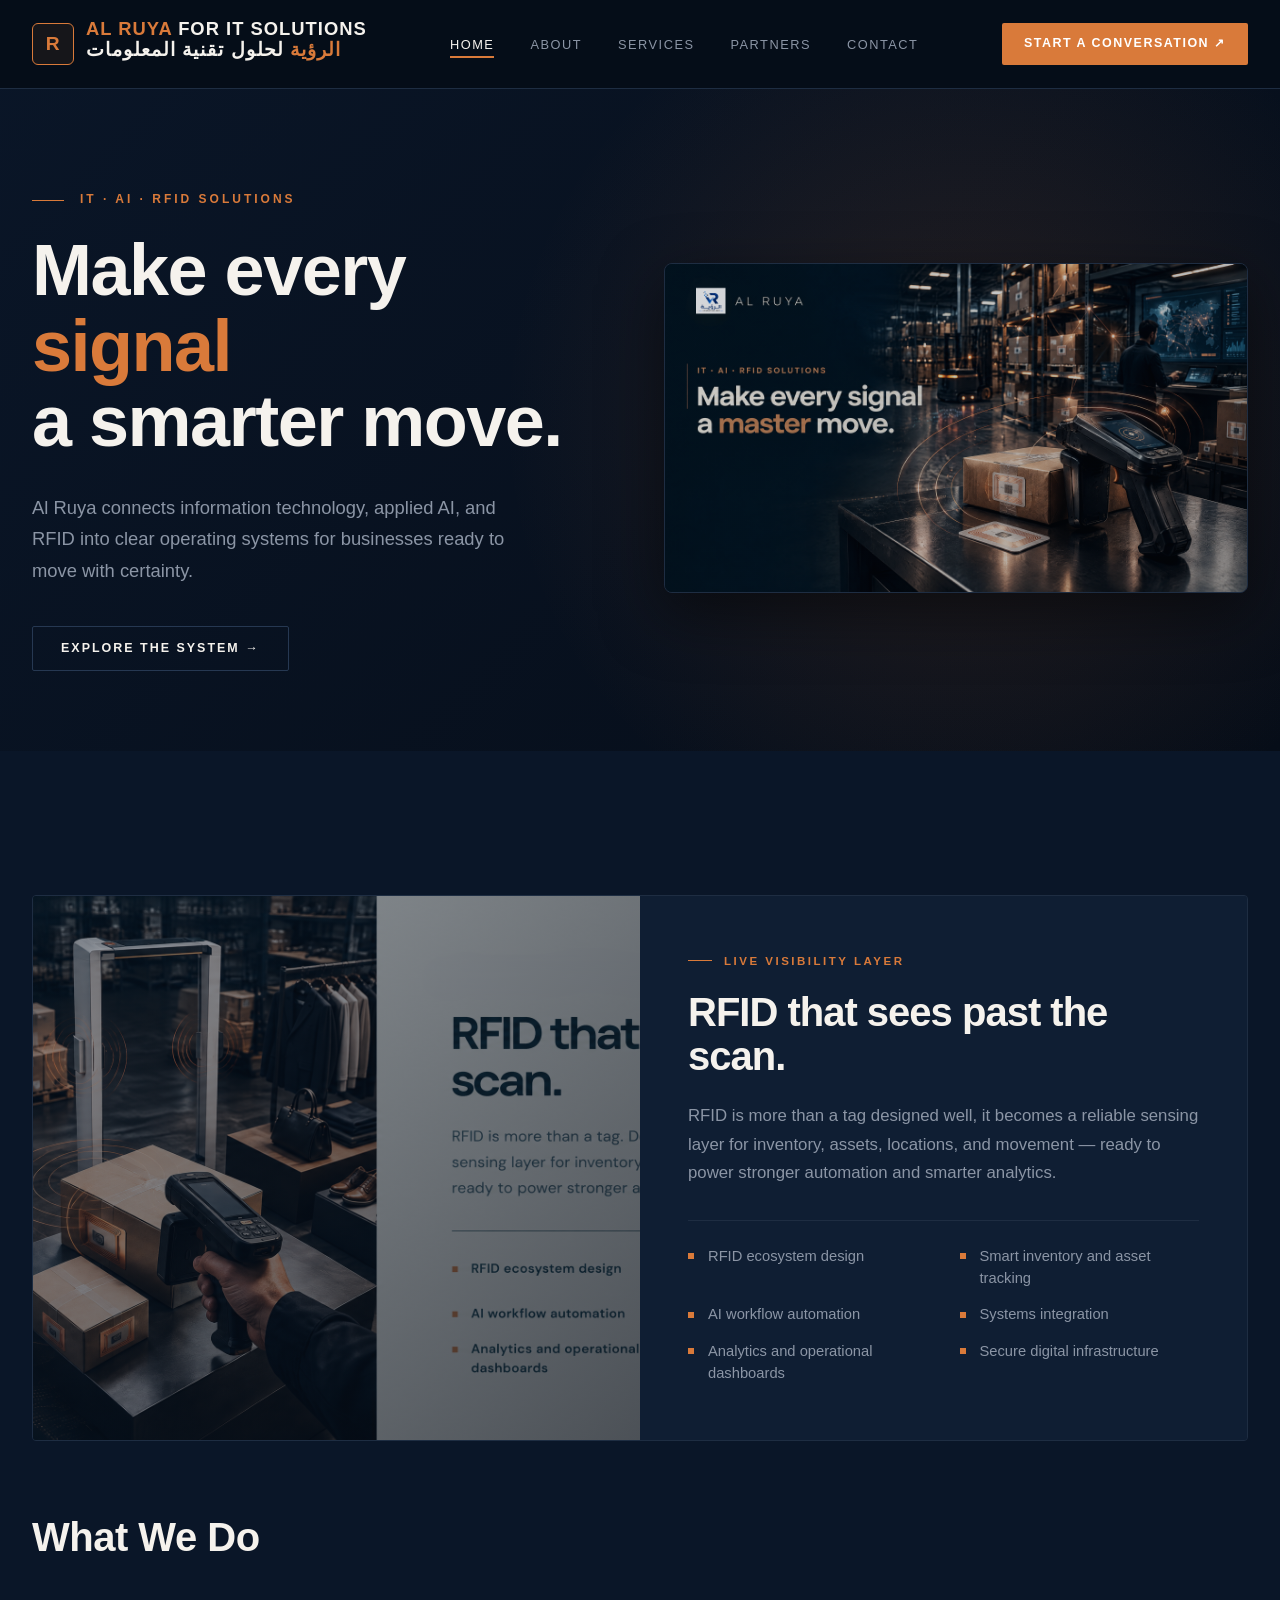
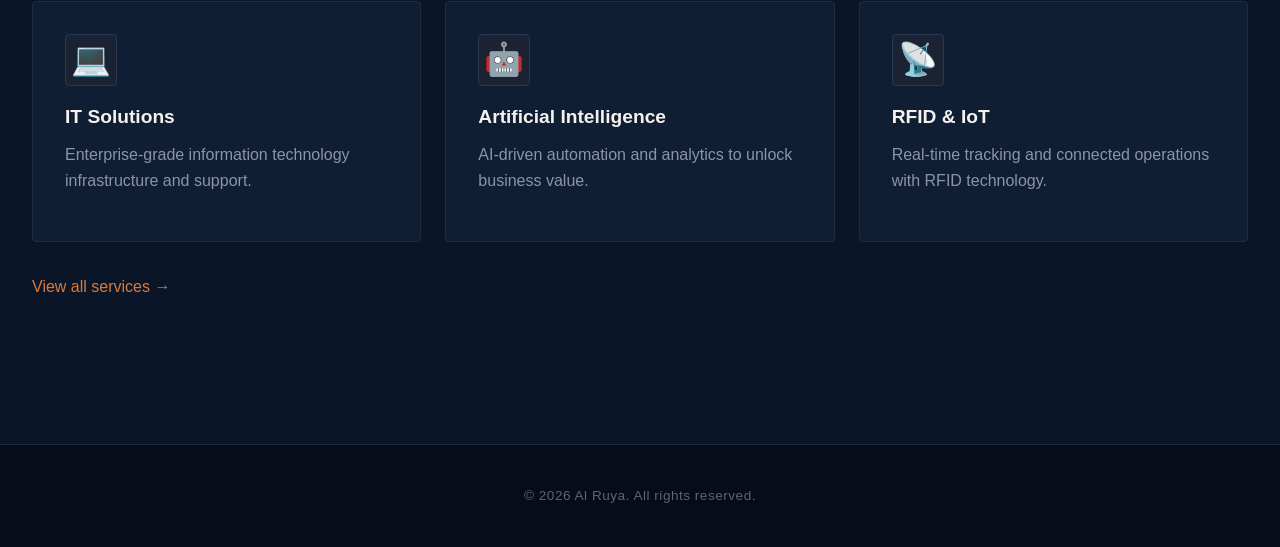
==== index.html @ 98b15924 "Update text formatting in index.html" ====
<!DOCTYPE html>
<html lang="en">
<head>
    <meta charset="UTF-8">
    <meta name="viewport" content="width=device-width, initial-scale=1.0">
    <meta name="description" content="Al Ruya delivers information technology, AI, RFID, and digital transformation solutions for connected operations.">
    <title>Al Ruya | IT, AI & RFID Solutions</title>
    <link rel="stylesheet" href="style.css">
</head>
<body>
    <header>
        <nav>
            <div class="logo">
                <div class="logo-mark">R</div>
                <div class="logo-text">
                    <strong><span>AL RUYA</span> FOR IT SOLUTIONS</strong>
                    <strong><h3><span>الرؤية</span> لحلول تقنية المعلومات</h3></strong>
                </div>
            </div>
            <ul>
                <li><a href="/index.html" class="active">Home</a></li>
                <li><a href="/about.html">About</a></li>
                <li><a href="/services.html">Services</a></li>
                <li><a href="/partners.html">Partners</a></li>
                <li><a href="/contact.html">Contact</a></li>
            </ul>
            <a href="contact.html" class="nav-cta">Start a Conversation ↗</a>
        </nav>
    </header>

    <!-- ===== HERO with image on the right ===== -->
    <section class="hero hero-with-image">
        <div class="hero-inner">
            <div class="hero-text">
                <span class="hero-tag">IT · AI · RFID Solutions</span>
                <h1>Make every <span class="accent">signal</span><br>a smarter move.</h1>
                <p>Al Ruya connects information technology, applied AI, and RFID into clear operating systems for businesses ready to move with certainty.</p>
                <button class="hero-btn" onclick="window.location.href='services.html'">
                    Explore the System →
                </button>
            </div>
            <div class="hero-image">
                <img src="al-ruya-hero-front.png" alt="Al Ruya RFID warehouse operations">
            </div>
        </div>
    </section>

    <main>
        <!-- ===== RFID Feature Split Section (updated image + text) ===== -->
        <div class="split-section">
            <div class="split-image" style="background-image: url('al-ruya-rfid-hd.png');"></div>
            <div class="split-content">
                <div class="split-label">Live Visibility Layer</div>
                <h2>RFID that sees past the scan.</h2>
                <p>RFID is more than a tag designed well, it becomes a reliable sensing layer for inventory, assets, locations, and movement — ready to power stronger automation and smarter analytics.</p>
                <ul class="feature-list">
                    <li>RFID ecosystem design</li>
                    <li>Smart inventory and asset tracking</li>
                    <li>AI workflow automation</li>
                    <li>Systems integration</li>
                    <li>Analytics and operational dashboards</li>
                    <li>Secure digital infrastructure</li>
                </ul>
            </div>
        </div>

        <!-- ===== Services Grid ===== -->
        <section>
            <h2>What We Do</h2>
            <div class="grid">
                <div class="card">
                    <div class="icon">💻</div>
                    <h3>IT Solutions</h3>
                    <p>Enterprise-grade information technology infrastructure and support.</p>
                </div>
                <div class="card">
                    <div class="icon">🤖</div>
                    <h3>Artificial Intelligence</h3>
                    <p>AI-driven automation and analytics to unlock business value.</p>
                </div>
                <div class="card">
                    <div class="icon">📡</div>
                    <h3>RFID &amp; IoT</h3>
                    <p>Real-time tracking and connected operations with RFID technology.</p>
                </div>
            </div>
            <p style="margin-top: 2rem;">
                <a href="services.html">View all services →</a>
            </p>
        </section>
    </main>

    <footer>
        &copy; 2026 Al Ruya. All rights reserved.
    </footer>
</body>
</html>
---- style.css ----
/* ===== Hero with Image on the Right ===== */
.hero-with-image {
    padding: 5rem 2rem;
}

.hero-with-image .hero-inner {
    max-width: 1280px;
    margin: 0 auto;
    display: grid;
    grid-template-columns: 1fr 1fr;
    gap: 3rem;
    align-items: center;
    position: relative;
    z-index: 2;
}

.hero-with-image .hero-text {
    max-width: 560px;
}

.hero-with-image .hero-image {
    position: relative;
    border-radius: 8px;
    overflow: hidden;
    border: 1px solid var(--border);
    box-shadow: 0 20px 60px rgba(0, 0, 0, 0.5);
}

.hero-with-image .hero-image img {
    display: block;
    width: 100%;
    height: auto;
    object-fit: cover;
}

.hero-with-image .hero-image::after {
    content: "";
    position: absolute;
    inset: 0;
    background: linear-gradient(
        135deg,
        rgba(10, 22, 40, 0.15) 0%,
        rgba(6, 13, 24, 0.35) 100%
    );
    pointer-events: none;
}

/* Keep the original overlay/grid off in this variant */
.hero-with-image::before {
    background-image:
        radial-gradient(circle at 75% 50%, rgba(217, 122, 58, 0.12) 0%, transparent 50%),
        linear-gradient(135deg, rgba(10, 22, 40, 0.98) 0%, rgba(6, 13, 24, 1) 100%);
}

/* ===== Split Section (already in your CSS, confirm these values) ===== */
.split-section {
    display: grid;
    grid-template-columns: 1fr 1fr;
    gap: 0;
    background: var(--bg-panel);
    border: 1px solid var(--border);
    border-radius: 4px;
    overflow: hidden;
    margin-bottom: 4rem;
    min-height: 520px;
}

.split-image {
    background-size: cover;
    background-position: center;
    background-repeat: no-repeat;
    min-height: 520px;
    position: relative;
}

.split-image::after {
    content: "";
    position: absolute;
    inset: 0;
    background: linear-gradient(
        135deg,
        rgba(10, 22, 40, 0.15) 0%,
        rgba(6, 13, 24, 0.35) 100%
    );
    pointer-events: none;
}

.split-content {
    padding: 3.5rem 3rem;
    display: flex;
    flex-direction: column;
    justify-content: center;
    background: var(--bg-panel);
}

.split-label {
    font-size: 0.72rem;
    letter-spacing: 2.5px;
    text-transform: uppercase;
    color: var(--accent);
    font-weight: 600;
    margin-bottom: 1.25rem;
    display: flex;
    align-items: center;
    gap: 0.75rem;
}

.split-label::before {
    content: "";
    width: 1.75rem;
    height: 1px;
    background: var(--accent);
}

.split-content h2 {
    font-size: 2.5rem;
    line-height: 1.1;
    margin-bottom: 1.5rem;
    letter-spacing: -1px;
    color: var(--text-primary);
}

.split-content p {
    font-size: 1.05rem;
    line-height: 1.7;
    color: var(--text-secondary);
    margin-bottom: 2rem;
}

/* ===== Feature Checklist (2-column) ===== */
.feature-list {
    display: grid;
    grid-template-columns: 1fr 1fr;
    gap: 0.9rem 2rem;
    list-style: none;
    padding-top: 1.5rem;
    border-top: 1px solid var(--border);
}

.feature-list li {
    color: var(--text-secondary);
    font-size: 0.92rem;
    padding-left: 1.25rem;
    position: relative;
    line-height: 1.5;
}

.feature-list li::before {
    content: "";
    position: absolute;
    left: 0;
    top: 0.55rem;
    width: 6px;
    height: 6px;
    background: var(--accent);
}

/* ===== Responsive ===== */
@media (max-width: 900px) {
    .hero-with-image .hero-inner {
        grid-template-columns: 1fr;
        gap: 2rem;
    }
    .hero-with-image .hero-image {
        order: -1;
    }
    .split-section {
        grid-template-columns: 1fr;
        min-height: auto;
    }
    .split-image {
        min-height: 280px;
    }
    .split-content {
        padding: 2rem 1.5rem;
    }
    .split-content h2 {
        font-size: 1.75rem;
    }
    .feature-list {
        grid-template-columns: 1fr;
    }
}

@media (max-width: 640px) {
    .hero-with-image {
        padding: 3rem 1.25rem;
    }
    .hero h1 {
        font-size: 2.25rem;
    }
}

/* ===== Reset & Base ===== */
* {
    margin: 0;
    padding: 0;
    box-sizing: border-box;
}

:root {
    --bg-dark: #0a1628;
    --bg-darker: #060d18;
    --bg-panel: #0f1e33;
    --accent: #d97a3a;
    --accent-hover: #e88a4a;
    --text-primary: #f5f2ed;
    --text-secondary: #8b95a5;
    --text-muted: #5a6675;
    --border: #1e2d42;
    --border-light: #263852;
}

body {
    font-family: -apple-system, BlinkMacSystemFont, "Segoe UI", Roboto, sans-serif;
    color: var(--text-primary);
    background-color: var(--bg-dark);
    line-height: 1.6;
    position: relative;
    overflow-x: hidden;
}

a {
    color: var(--accent);
    text-decoration: none;
    transition: color 0.2s;
}

a:hover {
    color: var(--accent-hover);
    text-decoration: none;
}

/* ===== Header & Navigation ===== */
header {
    background: rgba(6, 13, 24, 0.95);
    backdrop-filter: blur(12px);
    border-bottom: 1px solid var(--border);
    position: sticky;
    top: 0;
    z-index: 100;
}

nav {
    max-width: 1280px;
    margin: 0 auto;
    padding: 1.1rem 2rem;
    display: flex;
    justify-content: space-between;
    align-items: center;
    flex-wrap: wrap;
    gap: 1rem;
}

.logo {
    display: flex;
    align-items: center;
    gap: 0.75rem;
    font-size: 1.15rem;
    font-weight: 700;
    color: var(--text-primary);
    letter-spacing: 0.5px;
}

.logo-mark {
    width: 42px;
    height: 42px;
    border: 1px solid var(--accent);
    border-radius: 6px;
    display: flex;
    align-items: center;
    justify-content: center;
    font-size: 1.2rem;
    color: var(--accent);
    background: rgba(217, 122, 58, 0.08);
}

.logo-text {
    display: flex;
    flex-direction: column;
    line-height: 1.15;
}

.logo-text strong {
    font-size: 1.15rem;
    letter-spacing: 1px;
}

.logo-text strong span {
    color: var(--accent);
}

.logo-text small {
    font-size: 0.62rem;
    letter-spacing: 2px;
    color: var(--text-muted);
    text-transform: uppercase;
    font-weight: 500;
}

nav ul {
    list-style: none;
    display: flex;
    gap: 2.25rem;
    flex-wrap: wrap;
}

nav ul a {
    color: var(--text-secondary);
    font-weight: 500;
    font-size: 0.8rem;
    letter-spacing: 1.5px;
    text-transform: uppercase;
    padding-bottom: 4px;
    border-bottom: 2px solid transparent;
    transition: color 0.2s, border-color 0.2s;
}

nav ul a:hover,
nav ul a.active {
    color: var(--text-primary);
    border-bottom-color: var(--accent);
}

.nav-cta {
    display: inline-flex;
    align-items: center;
    gap: 0.5rem;
    background: var(--accent);
    color: #ffffff;
    padding: 0.7rem 1.4rem;
    font-size: 0.78rem;
    font-weight: 600;
    letter-spacing: 1.5px;
    text-transform: uppercase;
    border-radius: 2px;
    transition: background 0.2s;
}

.nav-cta:hover {
    background: var(--accent-hover);
    color: #ffffff;
}

/* ===== Hero Section ===== */
.hero {
    position: relative;
    padding: 6rem 2rem 5rem;
    text-align: left;
    background: var(--bg-darker);
    overflow: hidden;
}

.hero::before {
    content: "";
    position: absolute;
    inset: 0;
    background-image:
        radial-gradient(circle at 75% 50%, rgba(217, 122, 58, 0.15) 0%, transparent 45%),
        linear-gradient(135deg, rgba(10, 22, 40, 0.95) 0%, rgba(6, 13, 24, 0.98) 100%);
    z-index: 1;
}

.hero::after {
    content: "";
    position: absolute;
    inset: 0;
    background-image:
        linear-gradient(rgba(30, 45, 66, 0.3) 1px, transparent 1px),
        linear-gradient(90deg, rgba(30, 45, 66, 0.3) 1px, transparent 1px);
    background-size: 60px 60px;
    z-index: 0;
    opacity: 0.35;
}

.hero-inner {
    max-width: 1280px;
    margin: 0 auto;
    position: relative;
    z-index: 2;
}

.hero-tag {
    display: inline-block;
    font-size: 0.75rem;
    letter-spacing: 3px;
    text-transform: uppercase;
    color: var(--accent);
    font-weight: 600;
    margin-bottom: 1.5rem;
    padding-left: 3rem;
    position: relative;
}

.hero-tag::before {
    content: "";
    position: absolute;
    left: 0;
    top: 50%;
    width: 2rem;
    height: 1px;
    background: var(--accent);
}

.hero h1 {
    font-size: 4.5rem;
    line-height: 1.05;
    font-weight: 800;
    color: var(--text-primary);
    margin-bottom: 2rem;
    max-width: 800px;
    letter-spacing: -1.5px;
}

.hero h1 .accent {
    color: var(--accent);
}

.hero p {
    font-size: 1.15rem;
    color: var(--text-secondary);
    max-width: 480px;
    margin-bottom: 2.5rem;
    line-height: 1.7;
}

.hero-btn {
    display: inline-flex;
    align-items: center;
    gap: 0.75rem;
    background: transparent;
    color: var(--text-primary);
    border: 1px solid var(--border-light);
    padding: 0.9rem 1.75rem;
    font-size: 0.78rem;
    font-weight: 600;
    letter-spacing: 2px;
    text-transform: uppercase;
    cursor: pointer;
    transition: all 0.2s;
    font-family: inherit;
}

.hero-btn:hover {
    background: var(--accent);
    border-color: var(--accent);
    color: #ffffff;
}

/* ===== Main Content ===== */
main {
    max-width: 1280px;
    margin: 0 auto;
    padding: 5rem 2rem;
}

section {
    margin-bottom: 4rem;
}

h2 {
    font-size: 2.5rem;
    margin-bottom: 1.5rem;
    color: var(--text-primary);
    font-weight: 700;
    letter-spacing: -0.5px;
}

h3 {
    font-size: 1.2rem;
    margin-bottom: 0.6rem;
    color: var(--text-primary);
    font-weight: 600;
}

p {
    color: var(--text-secondary);
    margin-bottom: 1rem;
}

/* ===== Feature Split Section (like RFID screenshot) ===== */
.split-section {
    display: grid;
    grid-template-columns: 1fr 1fr;
    gap: 0;
    background: var(--bg-panel);
    border: 1px solid var(--border);
    border-radius: 4px;
    overflow: hidden;
    margin-bottom: 4rem;
}

.split-image {
    background: var(--bg-darker);
    min-height: 420px;
    display: flex;
    align-items: center;
    justify-content: center;
    position: relative;
    overflow: hidden;
    /* Replace with your RFID image */
    background-image: url('rfid-warehouse.jpg');
    background-size: cover;
    background-position: center;
}

.split-image::after {
    content: "";
    position: absolute;
    inset: 0;
    background: linear-gradient(135deg, rgba(10, 22, 40, 0.4) 0%, rgba(6, 13, 24, 0.7) 100%);
}

.split-content {
    padding: 3.5rem 3rem;
    display: flex;
    flex-direction: column;
    justify-content: center;
}

.split-label {
    font-size: 0.72rem;
    letter-spacing: 2.5px;
    text-transform: uppercase;
    color: var(--accent);
    font-weight: 600;
    margin-bottom: 1.25rem;
    display: flex;
    align-items: center;
    gap: 0.75rem;
}

.split-label::before {
    content: "";
    width: 1.5rem;
    height: 1px;
    background: var(--accent);
}

.split-content h2 {
    font-size: 2.5rem;
    line-height: 1.1;
    margin-bottom: 1.5rem;
    letter-spacing: -1px;
}

.split-content p {
    font-size: 1.05rem;
    line-height: 1.7;
    margin-bottom: 2rem;
}

/* ===== Feature List (two-column checklist) ===== */
.feature-list {
    display: grid;
    grid-template-columns: 1fr 1fr;
    gap: 0.9rem 2rem;
    list-style: none;
    padding-top: 1.5rem;
    border-top: 1px solid var(--border);
}

.feature-list li {
    color: var(--text-secondary);
    font-size: 0.92rem;
    padding-left: 1.25rem;
    position: relative;
    line-height: 1.5;
}

.feature-list li::before {
    content: "";
    position: absolute;
    left: 0;
    top: 0.55rem;
    width: 6px;
    height: 6px;
    background: var(--accent);
}

/* ===== Cards Grid ===== */
.grid {
    display: grid;
    grid-template-columns: repeat(auto-fit, minmax(280px, 1fr));
    gap: 1.5rem;
    margin-top: 2rem;
}

.card {
    background: var(--bg-panel);
    border: 1px solid var(--border);
    border-radius: 4px;
    padding: 2rem;
    transition: transform 0.2s, border-color 0.2s, box-shadow 0.2s;
    position: relative;
    overflow: hidden;
}

.card::before {
    content: "";
    position: absolute;
    top: 0;
    left: 0;
    width: 100%;
    height: 2px;
    background: var(--accent);
    transform: scaleX(0);
    transform-origin: left;
    transition: transform 0.3s;
}

.card:hover {
    transform: translateY(-4px);
    border-color: var(--border-light);
    box-shadow: 0 12px 32px rgba(0, 0, 0, 0.4);
}

.card:hover::before {
    transform: scaleX(1);
}

.card .icon {
    font-size: 2rem;
    margin-bottom: 1rem;
    display: inline-flex;
    align-items: center;
    justify-content: center;
    width: 52px;
    height: 52px;
    border: 1px solid var(--border-light);
    border-radius: 4px;
    background: rgba(217, 122, 58, 0.06);
}

/* ===== Partner Card ===== */
.partner-card {
    background: var(--bg-panel);
    border: 1px solid var(--border);
    border-radius: 4px;
    padding: 2.5rem;
    display: flex;
    flex-direction: column;
    align-items: flex-start;
    text-align: left;
    gap: 1rem;
    transition: transform 0.2s, border-color 0.2s, box-shadow 0.2s;
}

.partner-card:hover {
    transform: translateY(-4px);
    border-color: var(--border-light);
    box-shadow: 0 12px 32px rgba(0, 0, 0, 0.4);
}

.partner-card .partner-name {
    font-size: 1.6rem;
    font-weight: 700;
    color: var(--text-primary);
    letter-spacing: -0.5px;
}

.partner-card .partner-tag {
    font-size: 0.72rem;
    text-transform: uppercase;
    letter-spacing: 2.5px;
    color: var(--accent);
    font-weight: 600;
}

.partner-card .partner-desc {
    font-size: 0.95rem;
    color: var(--text-secondary);
    line-height: 1.7;
}

.partner-card .partner-link {
    margin-top: 0.5rem;
    font-weight: 600;
    font-size: 0.85rem;
    letter-spacing: 1px;
    text-transform: uppercase;
}

/* ===== Contact Form ===== */
form {
    max-width: 600px;
    margin-top: 2rem;
}

label {
    display: block;
    margin-bottom: 0.4rem;
    font-weight: 500;
    font-size: 0.78rem;
    letter-spacing: 1px;
    text-transform: uppercase;
    color: var(--text-muted);
}

input,
textarea {
    width: 100%;
    padding: 0.85rem 1rem;
    border: 1px solid var(--border);
    border-radius: 2px;
    font-size: 1rem;
    font-family: inherit;
    background: var(--bg-panel);
    color: var(--text-primary);
    margin-bottom: 1.25rem;
    transition: border-color 0.2s;
}

input::placeholder,
textarea::placeholder {
    color: var(--text-muted);
}

input:focus,
textarea:focus {
    outline: none;
    border-color: var(--accent);
}

textarea {
    min-height: 140px;
    resize: vertical;
}

button {
    background: var(--accent);
    color: #ffffff;
    border: none;
    padding: 0.9rem 2rem;
    font-size: 0.8rem;
    font-weight: 600;
    letter-spacing: 1.5px;
    text-transform: uppercase;
    border-radius: 2px;
    cursor: pointer;
    transition: background 0.2s;
    font-family: inherit;
}

button:hover {
    background: var(--accent-hover);
}

/* ===== Contact Info ===== */
.contact-info {
    margin-top: 2rem;
}

.contact-info p {
    margin-bottom: 0.75rem;
}

.contact-info strong {
    color: var(--text-primary);
}

/* ===== Footer ===== */
footer {
    background: var(--bg-darker);
    border-top: 1px solid var(--border);
    padding: 2.5rem 2rem;
    text-align: center;
    color: var(--text-muted);
    font-size: 0.85rem;
    letter-spacing: 0.5px;
}

/* ===== Responsive ===== */
@media (max-width: 900px) {
    .split-section { grid-template-columns: 1fr; }
    .split-image { min-height: 280px; }
    .feature-list { grid-template-columns: 1fr; }
}

@media (max-width: 640px) {
    .hero { padding: 4rem 1.25rem 3rem; }
    .hero h1 { font-size: 2.5rem; letter-spacing: -0.5px; }
    .hero p { font-size: 1rem; }
    .hero-tag { padding-left: 2.5rem; font-size: 0.7rem; }
    .hero-tag::before { width: 1.5rem; }
    nav { padding: 1rem 1.25rem; }
    nav ul { gap: 1.1rem; }
    nav ul a { font-size: 0.7rem; letter-spacing: 1px; }
    .nav-cta { padding: 0.55rem 1rem; font-size: 0.68rem; }
    main { padding: 3rem 1.25rem; }
    h2 { font-size: 1.75rem; }
    .split-content { padding: 2rem 1.5rem; }
    .split-content h2 { font-size: 1.75rem; }
    .logo-mark { width: 36px; height: 36px; font-size: 1rem; }
    .logo-text strong { font-size: 1rem; }
}
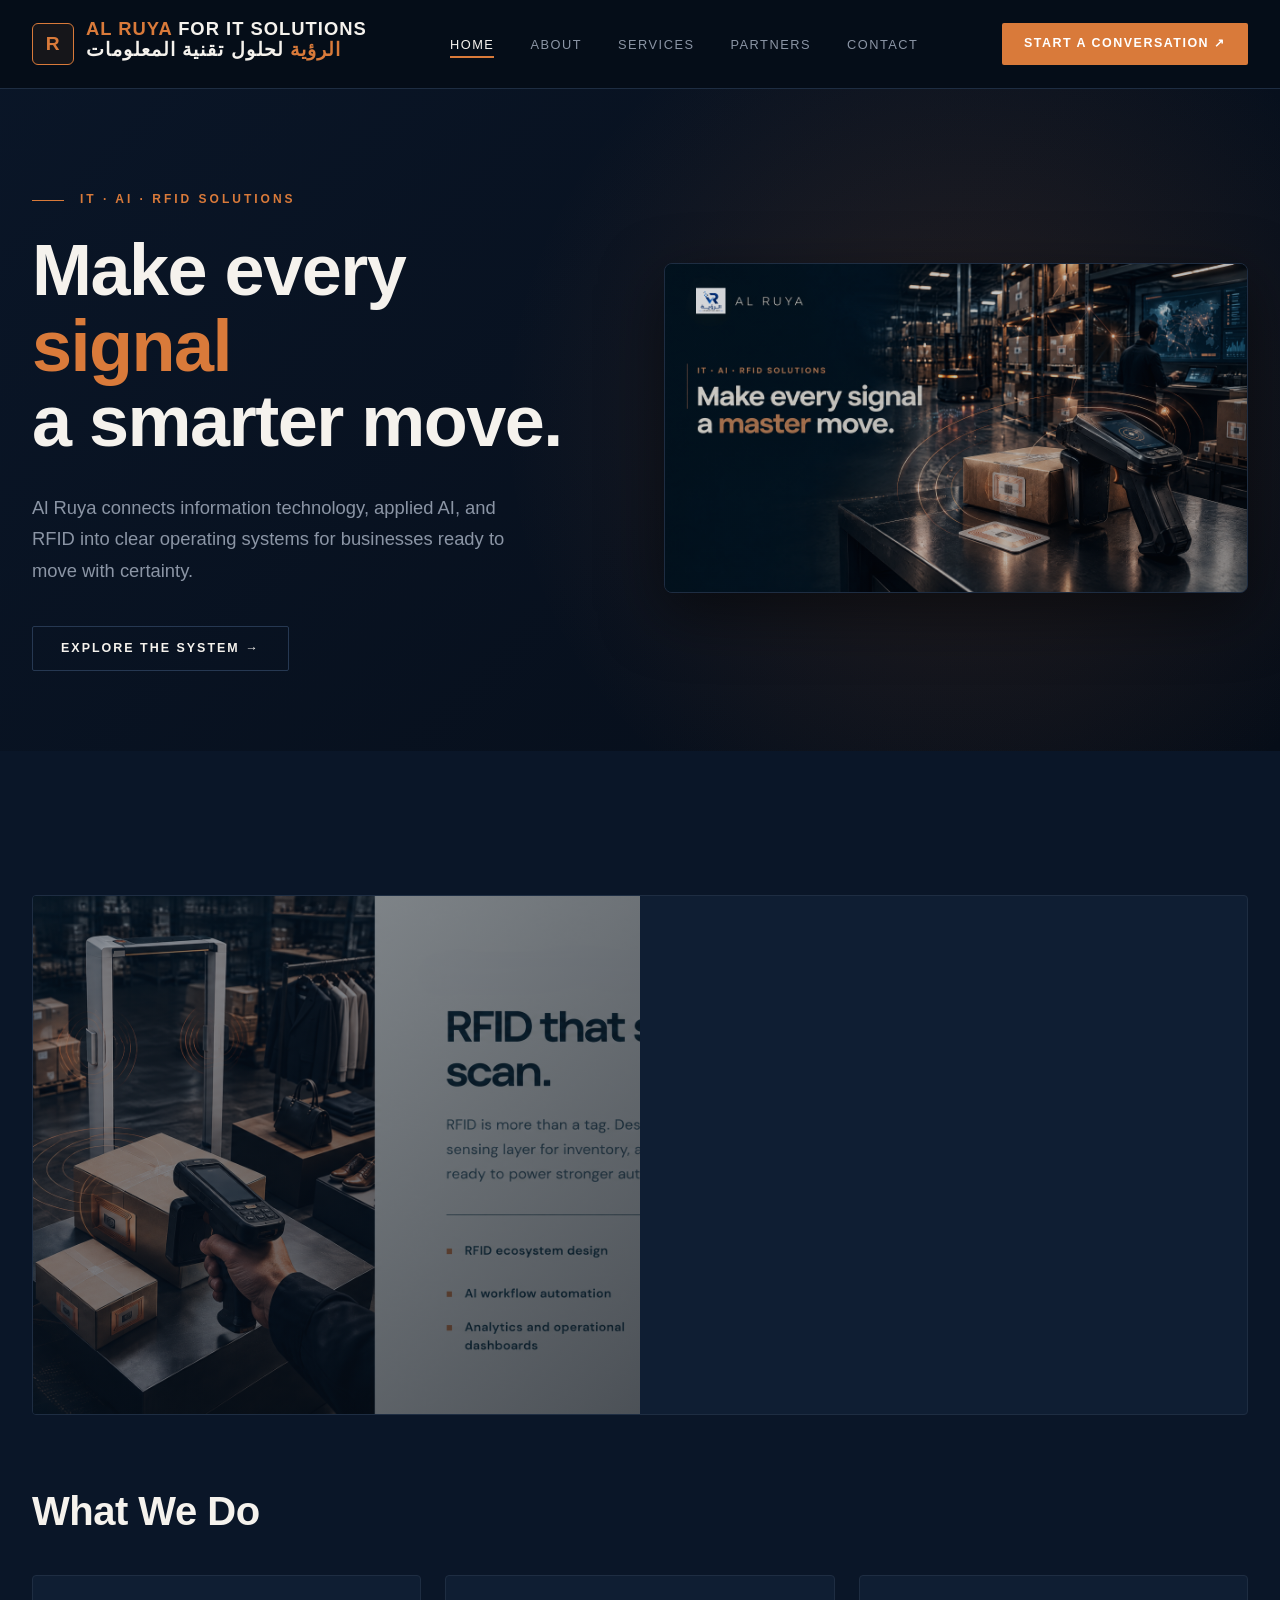
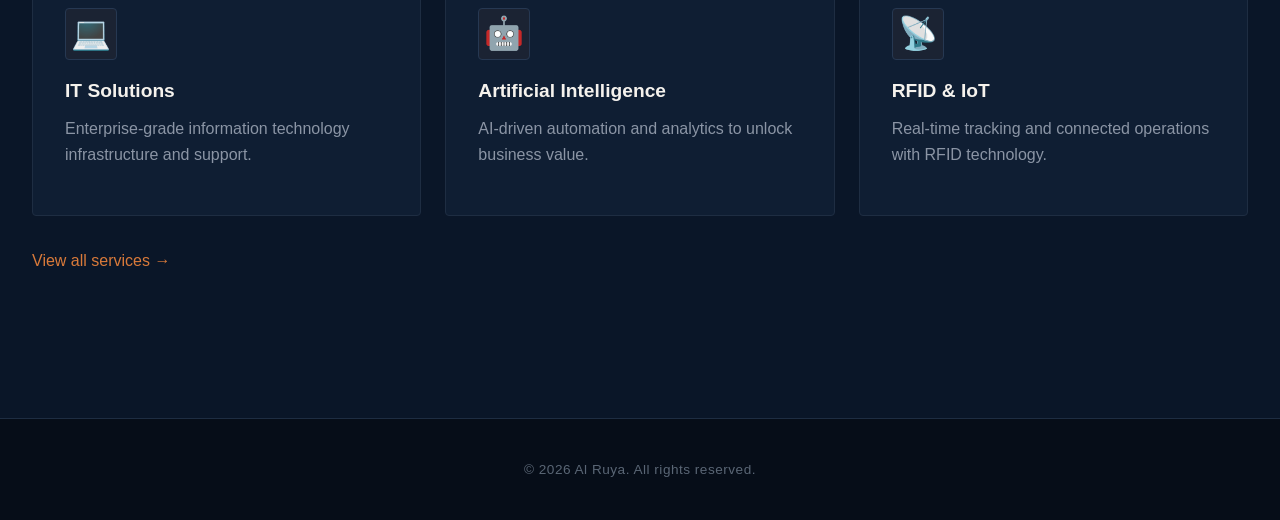
==== commit 20d2a016: "Remove RFID feature details from index.html Removed RFID feature content from the split section." ====
--- a/index.html
+++ b/index.html
@@ -49,18 +49,6 @@
         <!-- ===== RFID Feature Split Section (updated image + text) ===== -->
         <div class="split-section">
             <div class="split-image" style="background-image: url('al-ruya-rfid-hd.png');"></div>
-            <div class="split-content">
-                <div class="split-label">Live Visibility Layer</div>
-                <h2>RFID that sees past the scan.</h2>
-                <p>RFID is more than a tag designed well, it becomes a reliable sensing layer for inventory, assets, locations, and movement — ready to power stronger automation and smarter analytics.</p>
-                <ul class="feature-list">
-                    <li>RFID ecosystem design</li>
-                    <li>Smart inventory and asset tracking</li>
-                    <li>AI workflow automation</li>
-                    <li>Systems integration</li>
-                    <li>Analytics and operational dashboards</li>
-                    <li>Secure digital infrastructure</li>
-                </ul>
             </div>
         </div>
 
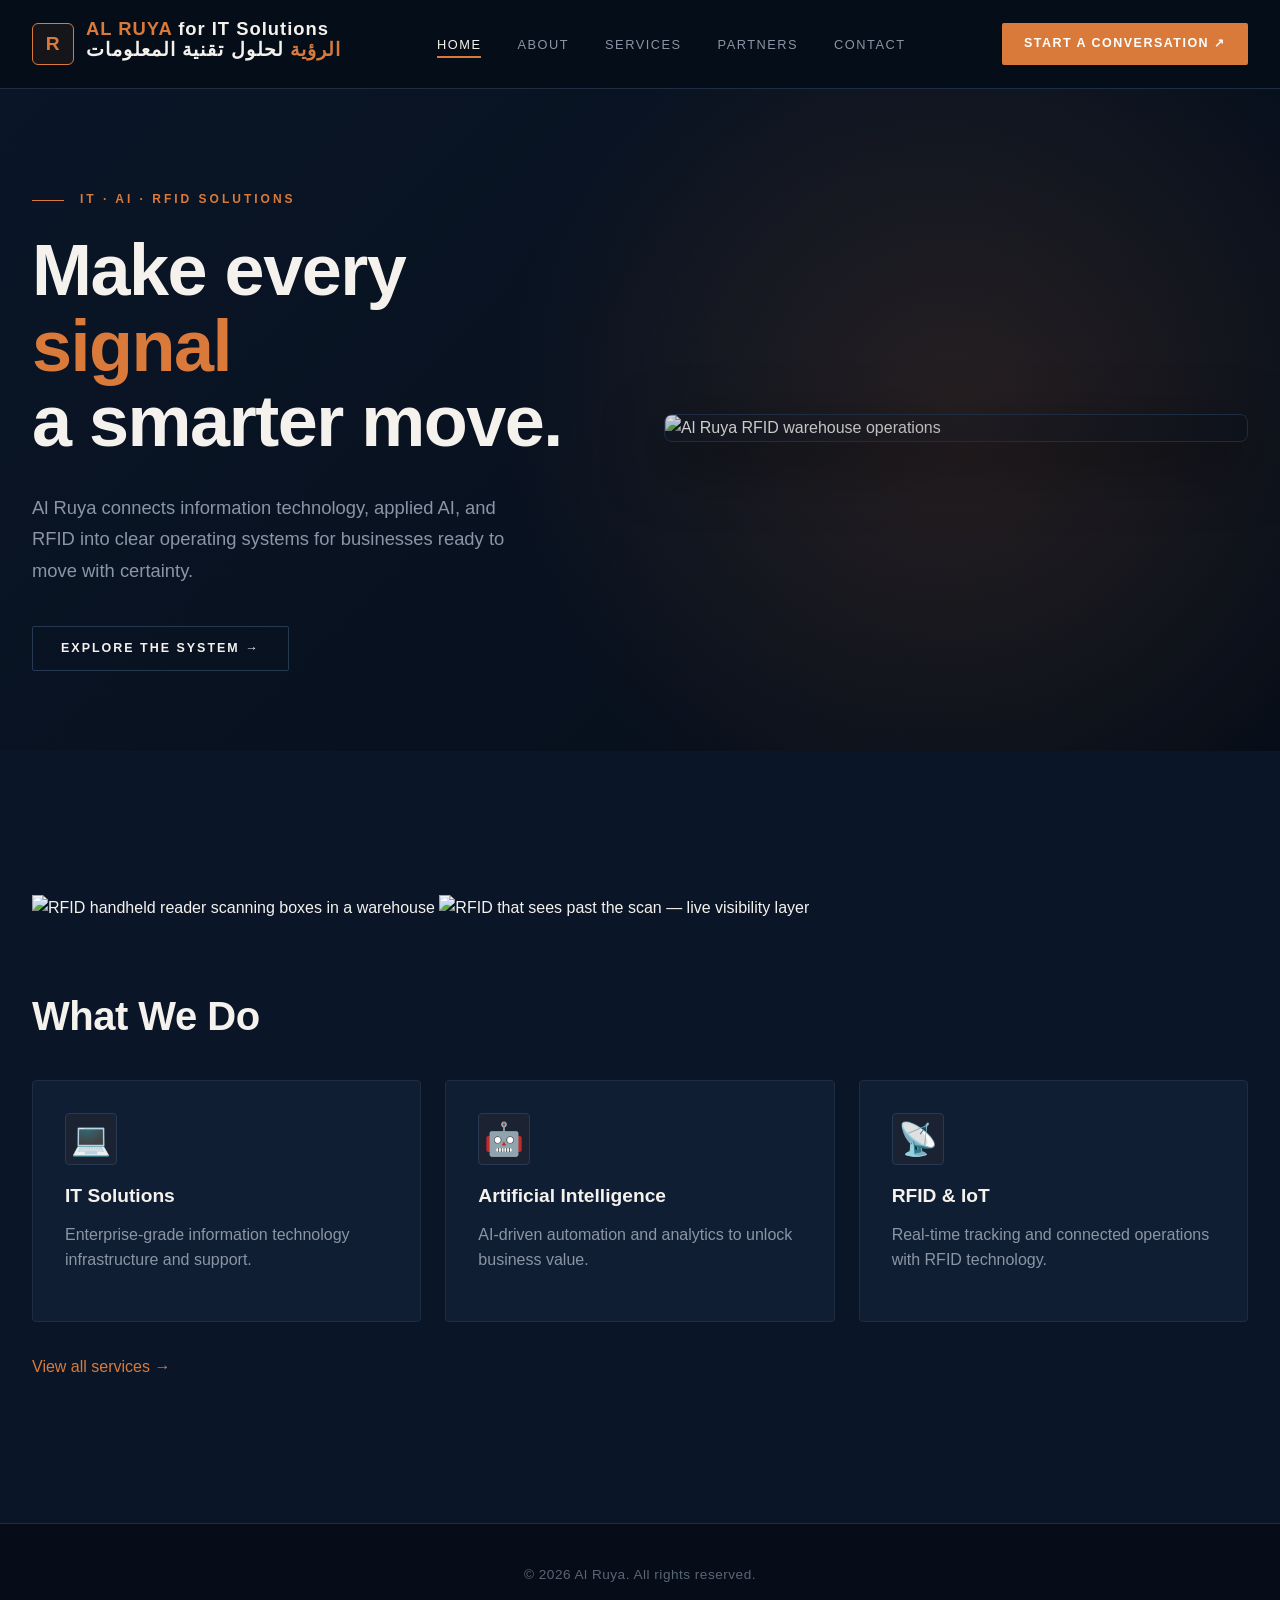
==== commit 072c9988: "Add files via upload" ====
--- a/index.html
+++ b/index.html
@@ -13,7 +13,7 @@
             <div class="logo">
                 <div class="logo-mark">R</div>
                 <div class="logo-text">
-                    <strong><span>AL RUYA</span> FOR IT SOLUTIONS</strong>
+                    <strong><span>AL RUYA</span> for IT Solutions</strong>
                     <strong><h3><span>الرؤية</span> لحلول تقنية المعلومات</h3></strong>
                 </div>
             </div>
@@ -40,17 +40,17 @@
                 </button>
             </div>
             <div class="hero-image">
-                <img src="al-ruya-hero-front.png" alt="Al Ruya RFID warehouse operations">
+                <img src="al-ruya-hero-front.jpg" alt="Al Ruya RFID warehouse operations">
             </div>
         </div>
     </section>
 
     <main>
-        <!-- ===== RFID Feature Split Section (updated image + text) ===== -->
-        <div class="split-section">
-            <div class="split-image" style="background-image: url('al-ruya-rfid-hd.png');"></div>
-            </div>
-        </div>
+        <!-- ===== RFID Two-Image Banner (imageL + imageR) ===== -->
+        <section class="rfid-banner">
+            <img class="rfid-img-left"  src="al-ruya-rfid-imageL.jpg" alt="RFID handheld reader scanning boxes in a warehouse">
+            <img class="rfid-img-right" src="al-ruya-rfid-imageR.jpg" alt="RFID that sees past the scan — live visibility layer">
+        </section>
 
         <!-- ===== Services Grid ===== -->
         <section>
@@ -82,4 +82,4 @@
         &copy; 2026 Al Ruya. All rights reserved.
     </footer>
 </body>
-</html>
+</html>
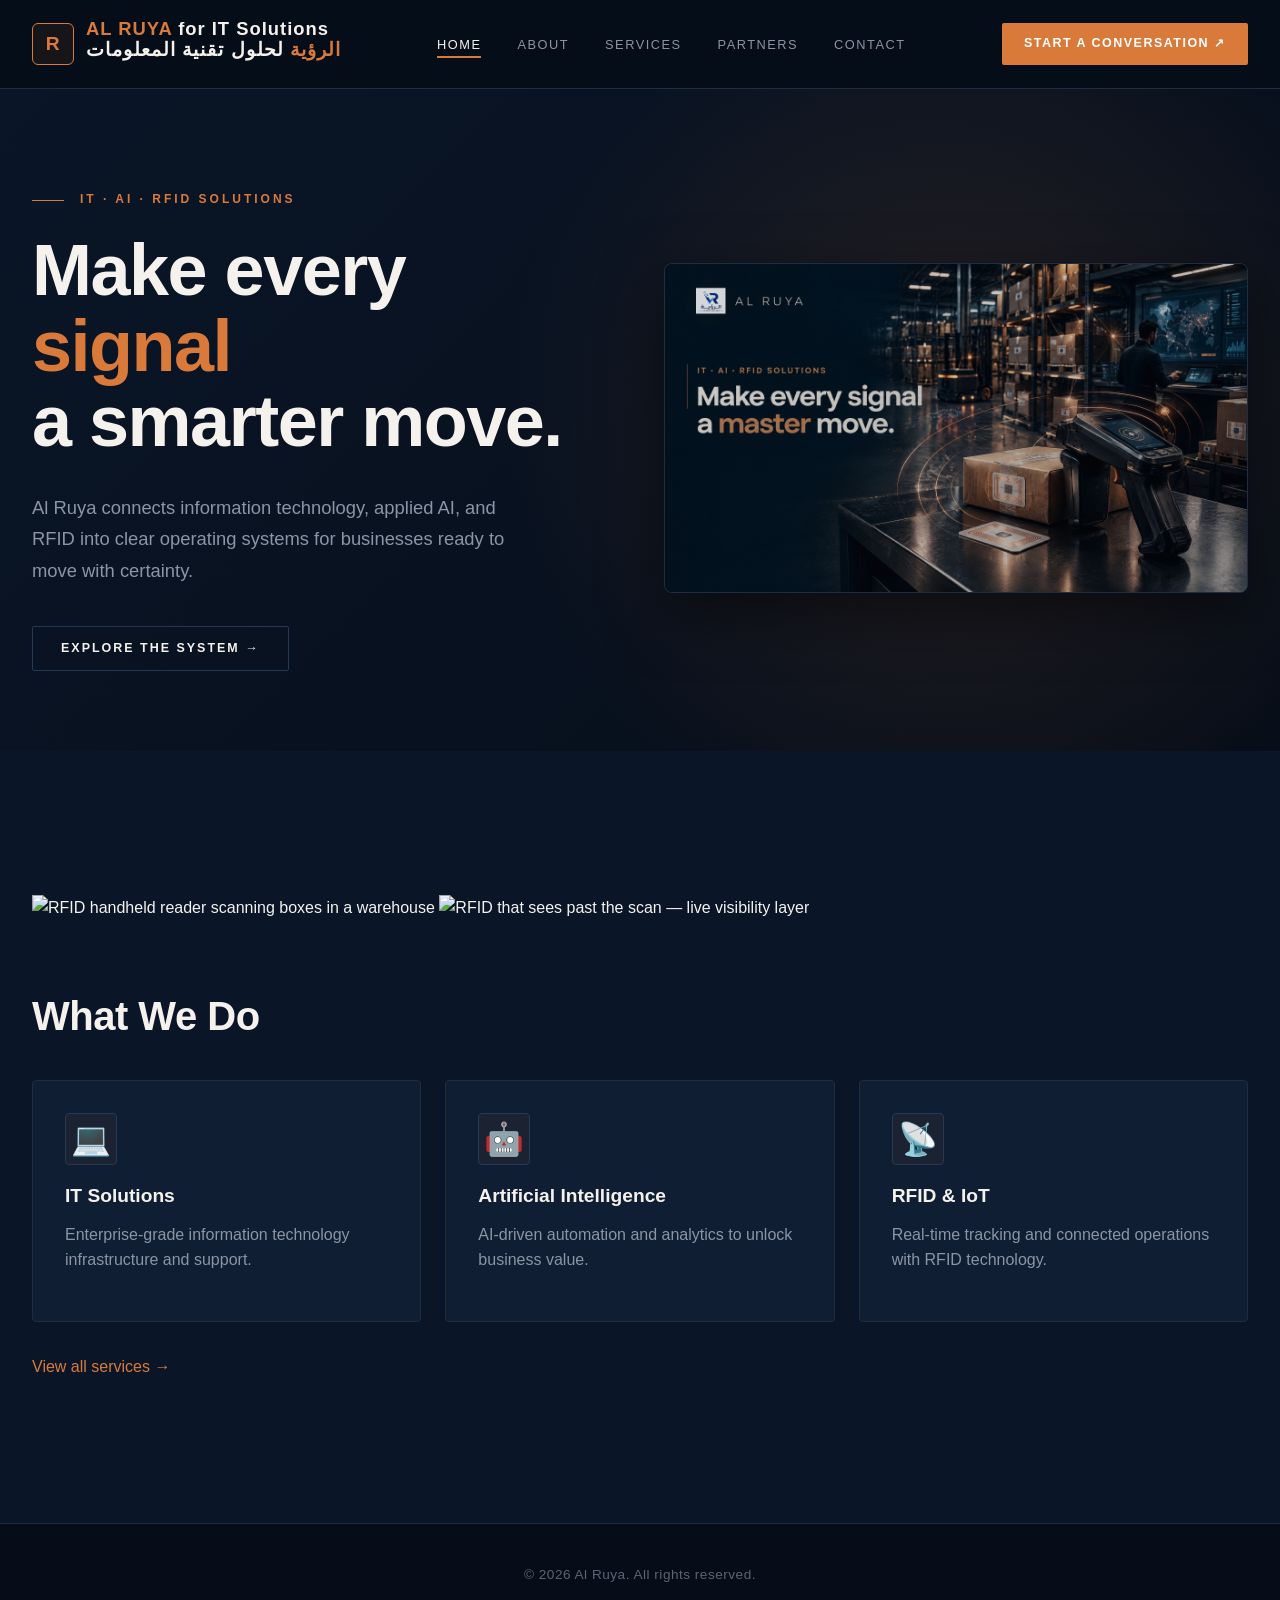
==== commit b62e5807: "Update image file extensions from .jpg to .png" ====
--- a/index.html
+++ b/index.html
@@ -40,7 +40,7 @@
                 </button>
             </div>
             <div class="hero-image">
-                <img src="al-ruya-hero-front.jpg" alt="Al Ruya RFID warehouse operations">
+                <img src="al-ruya-hero-front.png" alt="Al Ruya RFID warehouse operations">
             </div>
         </div>
     </section>
@@ -48,8 +48,8 @@
     <main>
         <!-- ===== RFID Two-Image Banner (imageL + imageR) ===== -->
         <section class="rfid-banner">
-            <img class="rfid-img-left"  src="al-ruya-rfid-imageL.jpg" alt="RFID handheld reader scanning boxes in a warehouse">
-            <img class="rfid-img-right" src="al-ruya-rfid-imageR.jpg" alt="RFID that sees past the scan — live visibility layer">
+            <img class="rfid-img-left"  src="al-ruya-rfid-imageL.png" alt="RFID handheld reader scanning boxes in a warehouse">
+            <img class="rfid-img-right" src="al-ruya-rfid-imageR.png" alt="RFID that sees past the scan — live visibility layer">
         </section>
 
         <!-- ===== Services Grid ===== -->
@@ -82,4 +82,4 @@
         &copy; 2026 Al Ruya. All rights reserved.
     </footer>
 </body>
-</html>+</html>
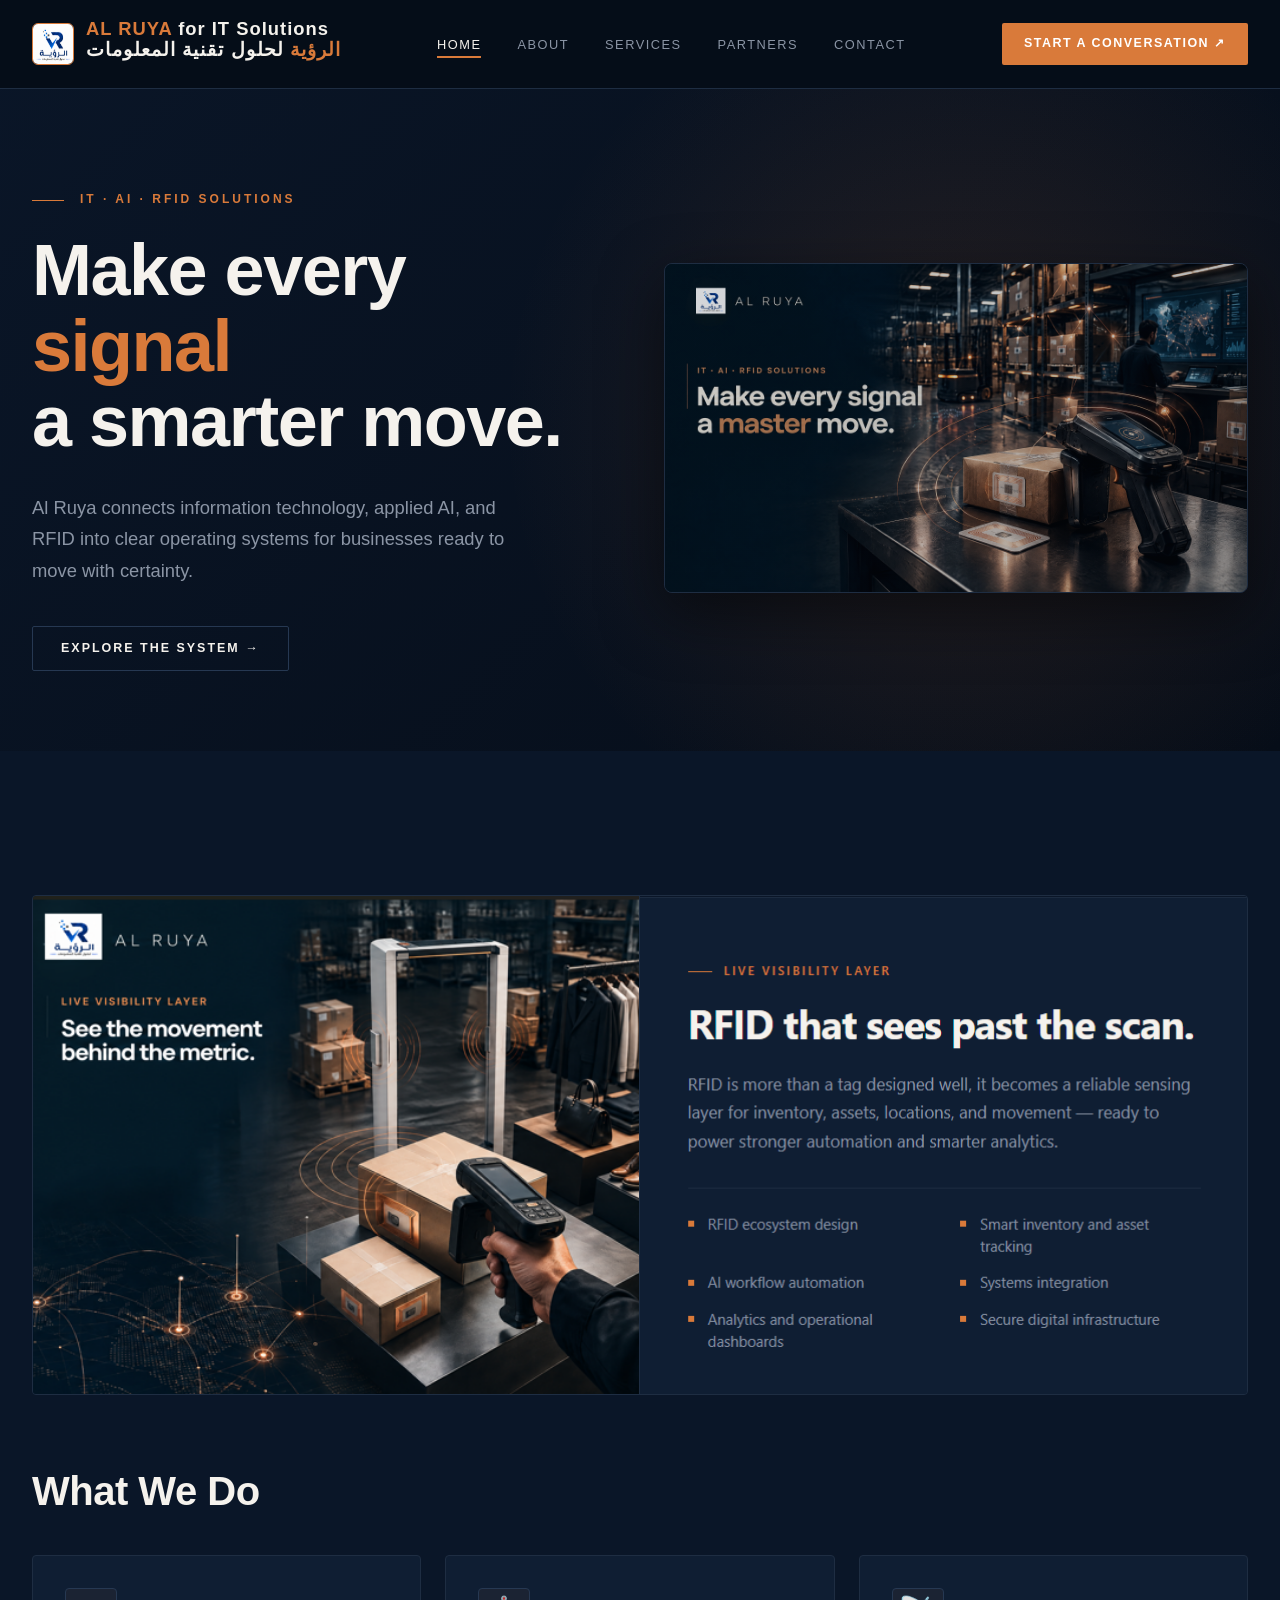
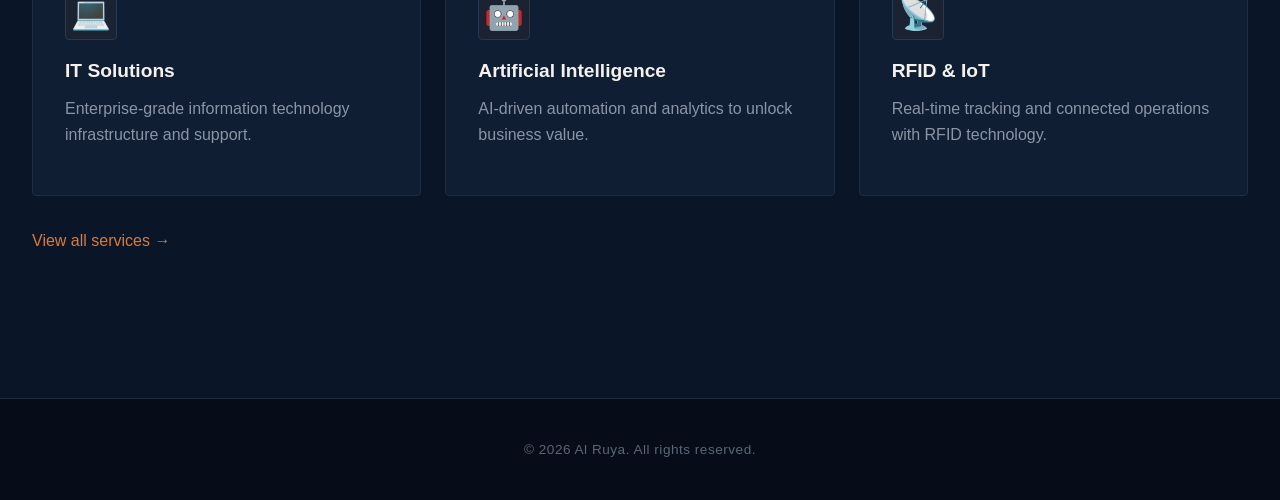
==== commit 4170f0b2: "Replace logo text with image in header" ====
--- a/index.html
+++ b/index.html
@@ -11,7 +11,7 @@
     <header>
         <nav>
             <div class="logo">
-                <div class="logo-mark">R</div>
+            <img src="logo.png" alt="Al Ruya Logo" class="logo-mark">
                 <div class="logo-text">
                     <strong><span>AL RUYA</span> for IT Solutions</strong>
                     <strong><h3><span>الرؤية</span> لحلول تقنية المعلومات</h3></strong>
--- a/style.css
+++ b/style.css
@@ -1,3 +1,55 @@
+/* ===== RFID Two-Image Banner (left + right) ===== */
+.rfid-banner {
+    display: grid;
+    grid-template-columns: 1fr 1fr;
+    gap: 0;
+    margin: 0 0 4rem;
+    border: 1px solid var(--border);
+    border-radius: 4px;
+    overflow: hidden;
+    background: var(--bg-panel);
+    /* Force a consistent height for both halves */
+    height: 500px;
+}
+
+.rfid-banner img {
+    display: block;
+    width: 100%;
+    height: 100%;
+    object-fit: cover;        /* crop to fill without distortion */
+    object-position: center;  /* keep the center of the image visible */
+}
+
+.rfid-banner .rfid-img-left {
+    border-right: 1px solid var(--border);
+}
+
+/* Responsive — stack vertically on narrow screens */
+@media (max-width: 900px) {
+    .rfid-banner {
+        grid-template-columns: 1fr;
+        height: auto;   /* let each image use its natural height when stacked */
+    }
+    .rfid-banner img {
+        height: auto;
+        aspect-ratio: 16 / 9;  /* consistent card shape on mobile */
+    }
+    .rfid-banner .rfid-img-left {
+        border-right: none;
+        border-bottom: 1px solid var(--border);
+    }
+}
+/* Responsive — stack vertically on narrow screens */
+@media (max-width: 900px) {
+    .rfid-banner {
+        grid-template-columns: 1fr;
+    }
+    .rfid-banner .rfid-img-left {
+        border-right: none;
+        border-bottom: 1px solid var(--border);
+    }
+}
+
 /* ===== Hero with Image on the Right ===== */
 .hero-with-image {
     padding: 5rem 2rem;
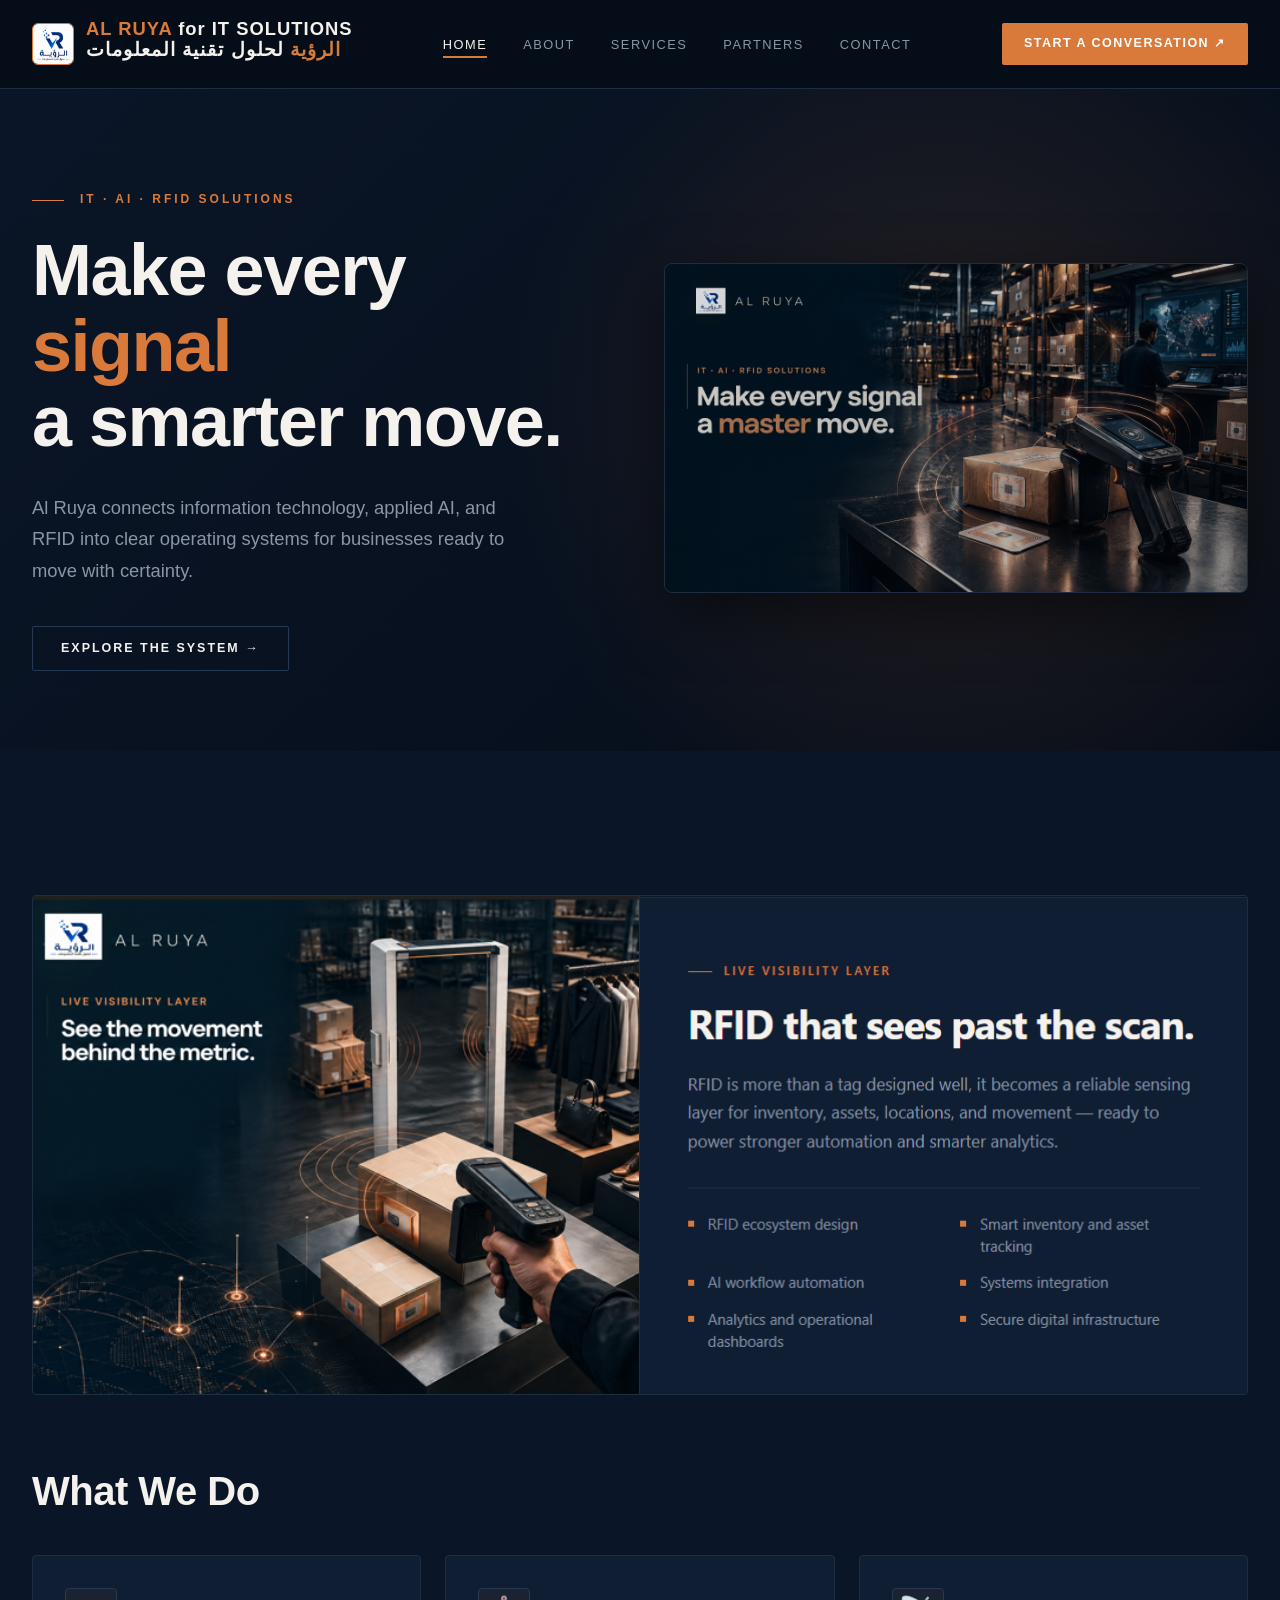
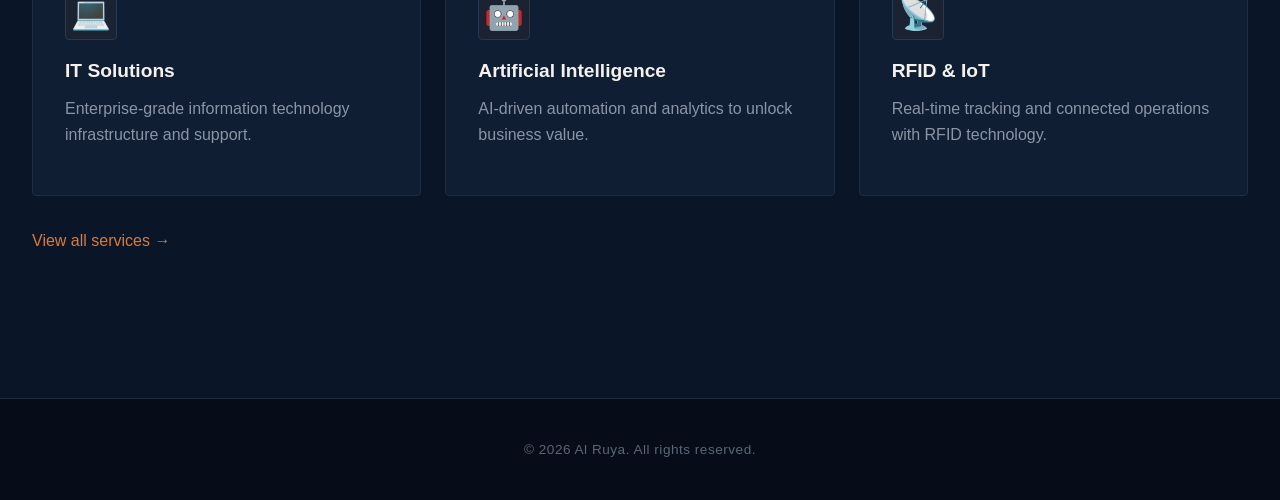
==== commit 2d64a92e: "Update logo text to use uppercase for 'SOLUTIONS'" ====
--- a/index.html
+++ b/index.html
@@ -13,7 +13,7 @@
             <div class="logo">
             <img src="logo.png" alt="Al Ruya Logo" class="logo-mark">
                 <div class="logo-text">
-                    <strong><span>AL RUYA</span> for IT Solutions</strong>
+                    <strong><span>AL RUYA</span> for IT SOLUTIONS</strong>
                     <strong><h3><span>الرؤية</span> لحلول تقنية المعلومات</h3></strong>
                 </div>
             </div>
--- a/style.css
+++ b/style.css
@@ -846,3 +846,72 @@
     .logo-mark { width: 36px; height: 36px; font-size: 1rem; }
     .logo-text strong { font-size: 1rem; }
 }
+/* ===== Services Intro — Text Left, Image Right ===== */
+.services-intro {
+    display: grid;
+    grid-template-columns: 1fr 1fr;
+    gap: 3rem;
+    align-items: center;
+    margin-bottom: 4rem;
+}
+
+.services-intro-text {
+    max-width: 540px;
+}
+
+.services-intro-text .hero-tag {
+    display: inline-block;
+    margin-bottom: 1rem;
+}
+
+.services-intro-text h2 {
+    font-size: 2.5rem;
+    margin-bottom: 1rem;
+    color: var(--text-primary);
+    letter-spacing: -0.75px;
+}
+
+.services-intro-text p {
+    font-size: 1.05rem;
+    color: var(--text-secondary);
+    line-height: 1.7;
+}
+
+/* Image — constrained size, right column */
+.services-intro-image {
+    display: flex;
+    justify-content: center;
+    align-items: center;
+}
+
+.services-intro-image img {
+    display: block;
+    width: 100%;
+    max-width: 380px;        /* ← controls the maximum size */
+    height: auto;
+    border-radius: 6px;
+    border: 2px solid var(--accent);              /* orange frame */
+    box-shadow: 0 12px 40px rgba(0, 0, 0, 0.45);  /* soft depth */
+    padding: 6px;                                  /* matte between frame and image */
+    background: var(--bg-panel);
+    object-fit: contain;
+}
+
+/* Responsive — stack vertically on narrow screens */
+@media (max-width: 900px) {
+    .services-intro {
+        grid-template-columns: 1fr;
+        gap: 2rem;
+        text-align: center;
+    }
+    .services-intro-text {
+        max-width: 100%;
+    }
+    .services-intro-text h2 {
+        font-size: 1.9rem;
+    }
+    .services-intro-image img {
+        max-width: 320px;
+        margin: 0 auto;
+    }
+}
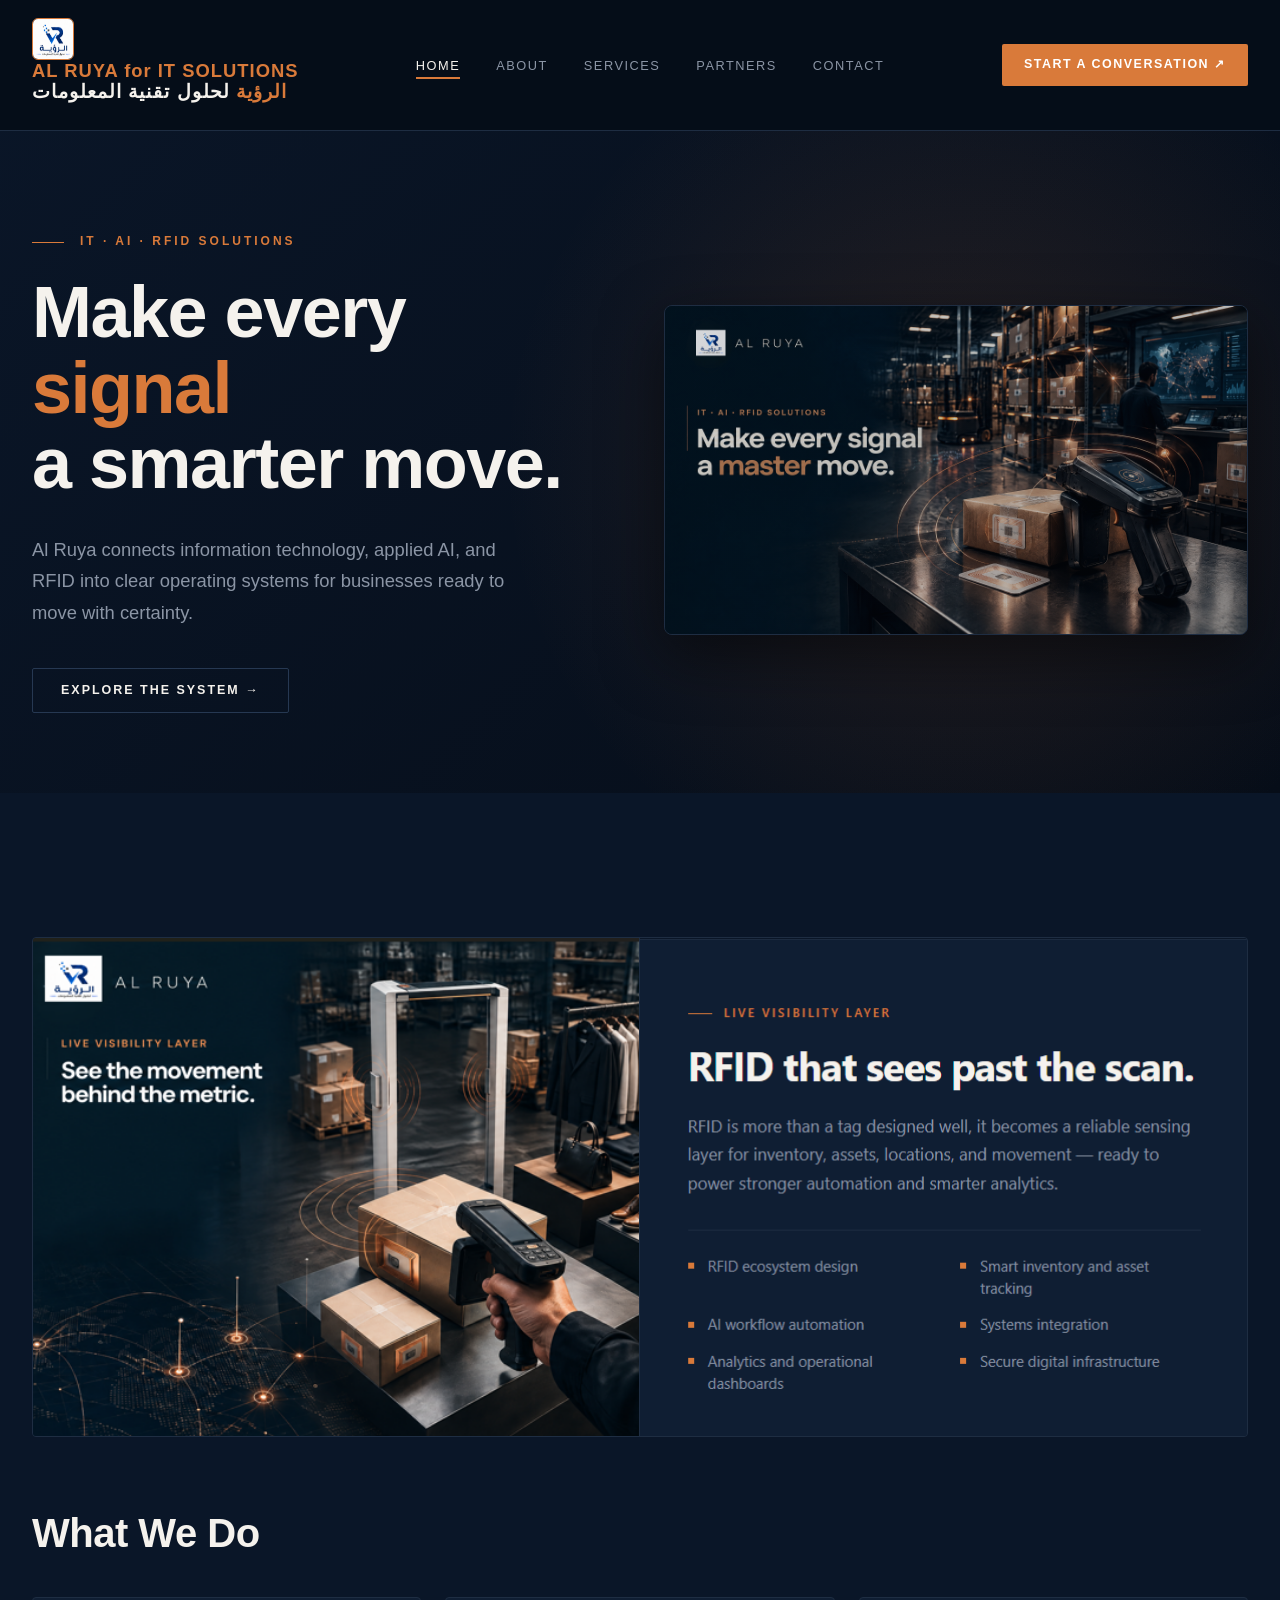
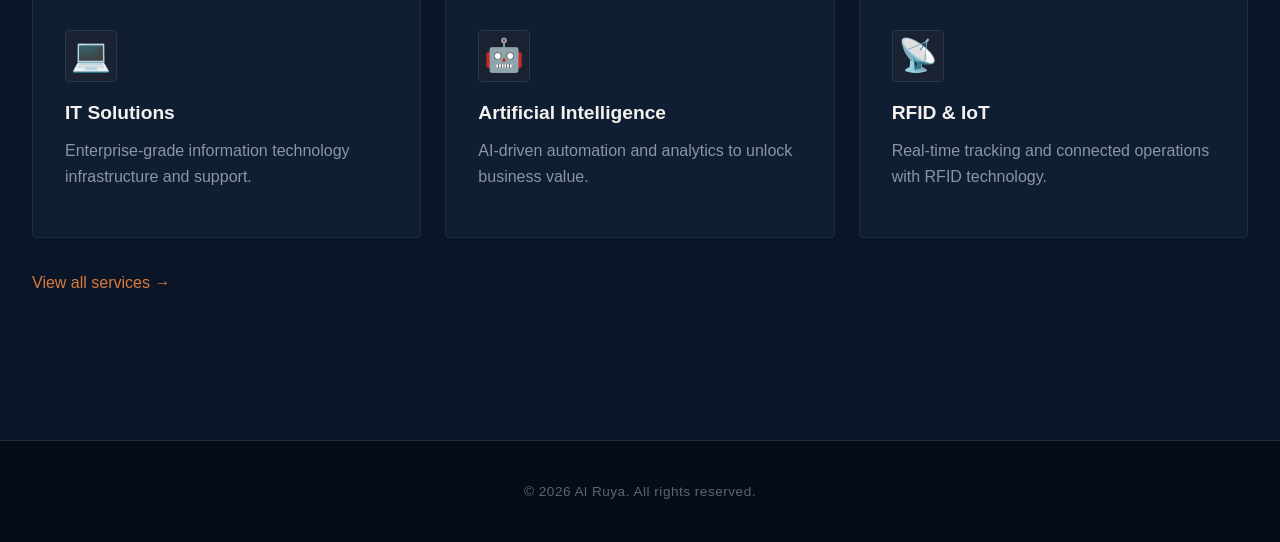
==== commit 2647c013: "Update index.html" ====
--- a/index.html
+++ b/index.html
@@ -11,11 +11,13 @@
     <header>
         <nav>
             <div class="logo">
+            <a href="index.html" class="logo-link" aria-label="Al Ruya home">
             <img src="logo.png" alt="Al Ruya Logo" class="logo-mark">
                 <div class="logo-text">
                     <strong><span>AL RUYA</span> for IT SOLUTIONS</strong>
                     <strong><h3><span>الرؤية</span> لحلول تقنية المعلومات</h3></strong>
                 </div>
+            </a>
             </div>
             <ul>
                 <li><a href="/index.html" class="active">Home</a></li>
--- a/style.css
+++ b/style.css
@@ -915,3 +915,63 @@
         margin: 0 auto;
     }
 }
+/* ===== Featured Partner Card (Maria-Soft) ===== */
+.partner-featured {
+    display: grid;
+    grid-template-columns: 1fr 1.15fr;    /* ← logos column now slightly wider */
+    gap: 2.5rem;
+    align-items: stretch;                  /* equal-height columns */
+    padding: 3rem;
+}
+
+.partner-info {
+    display: flex;
+    flex-direction: column;
+    justify-content: center;
+    gap: 1rem;
+    text-align: left;
+}
+
+.partner-info h2.partner-name {
+    font-size: 2rem;
+    color: var(--text-primary);
+    letter-spacing: -0.5px;
+    margin: 0;
+}
+
+.partner-logos {
+    display: flex;
+    align-items: center;
+    justify-content: center;
+    background: var(--bg-panel);           /* dark navy — matches theme */
+    border-radius: 8px;
+    padding: 1rem 0.75rem;                 /* ← reduced padding so image can be bigger */
+    border: 1px solid var(--border);
+    box-shadow: 0 8px 24px rgba(0, 0, 0, 0.35);
+}
+
+.partner-logos img {
+    display: block;
+    width: 100%;
+    max-width: 640px;                      /* ← increased from 520px */
+    height: auto;
+    object-fit: contain;
+}
+
+/* Responsive */
+@media (max-width: 900px) {
+    .partner-featured {
+        grid-template-columns: 1fr;
+        gap: 2rem;
+        padding: 2rem 1.5rem;
+    }
+    .partner-info h2.partner-name {
+        font-size: 1.6rem;
+    }
+    .partner-logos {
+        padding: 0.75rem;
+    }
+    .partner-logos img {
+        max-width: 100%;
+    }
+}
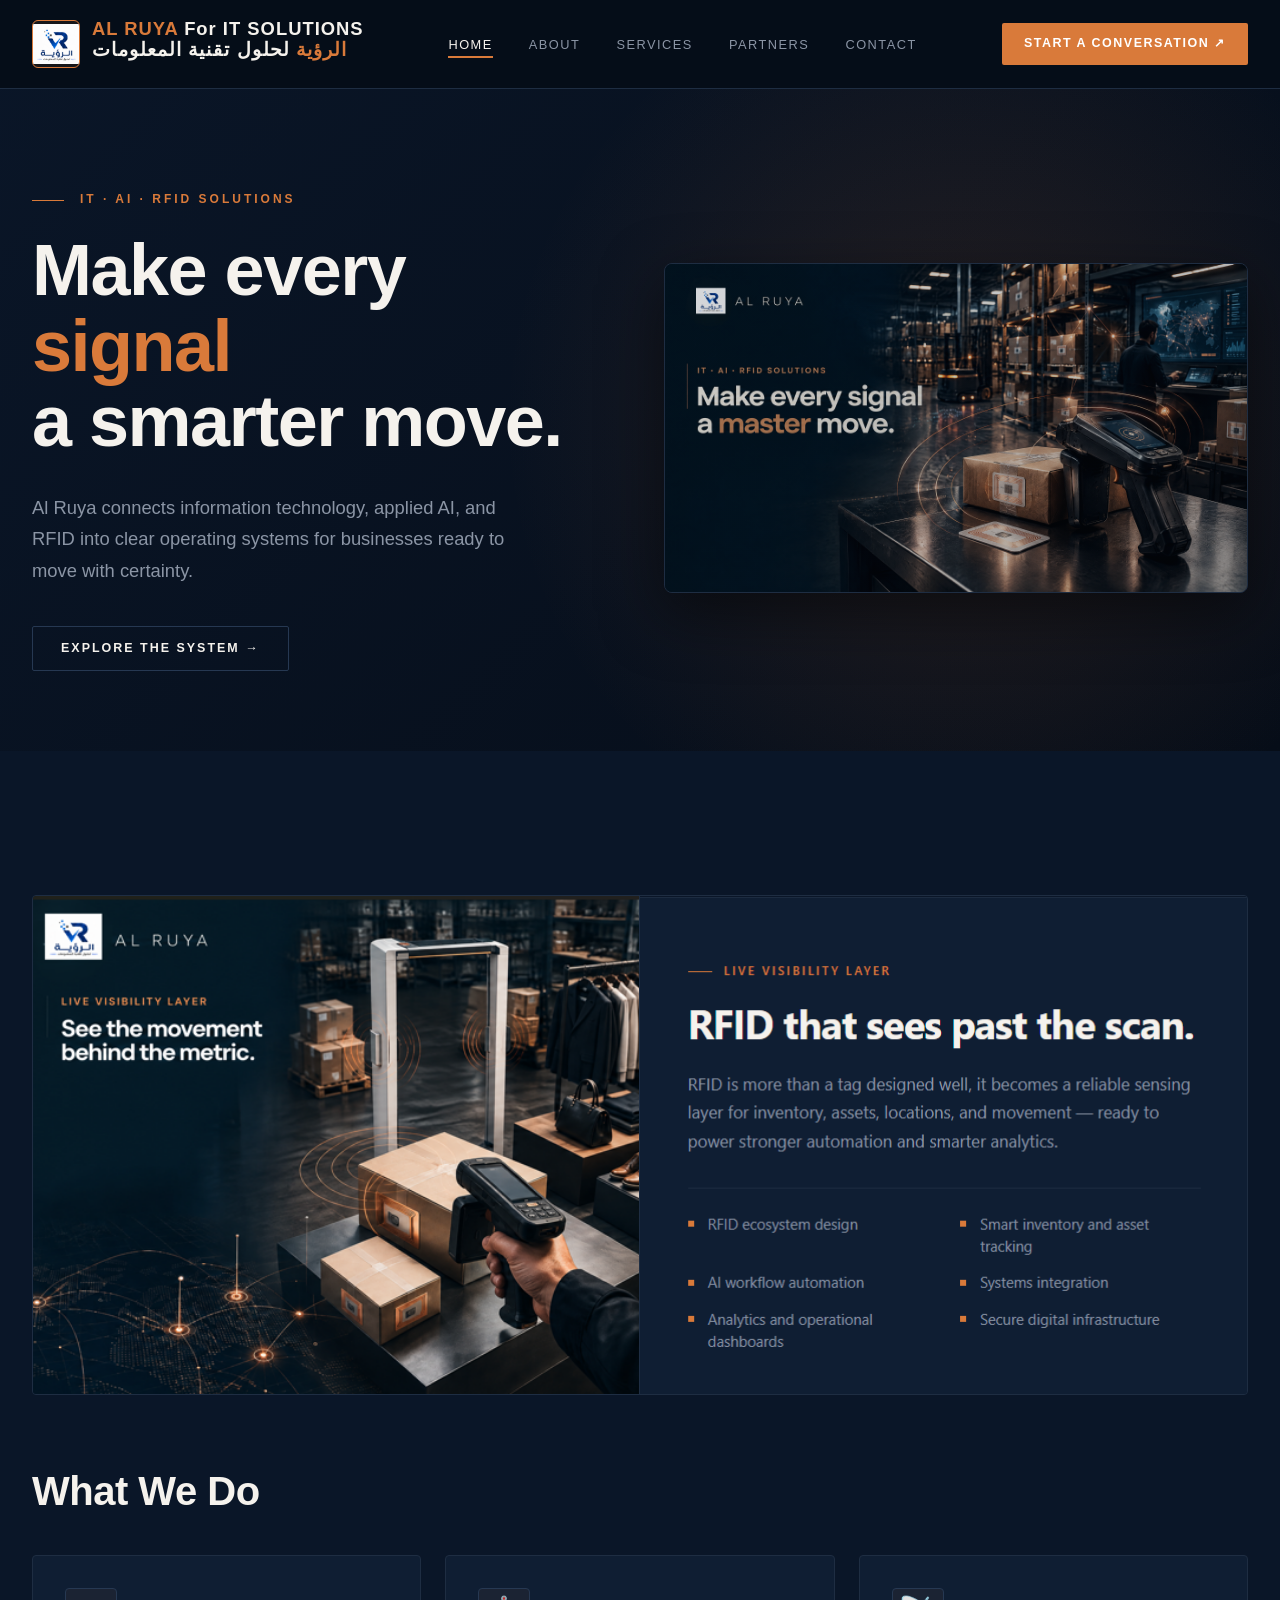
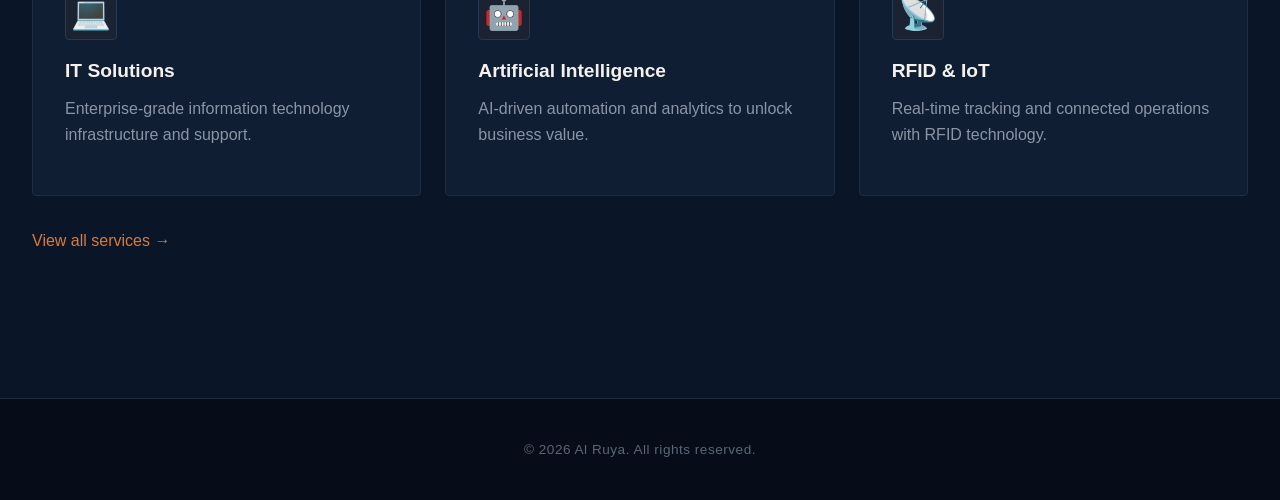
==== commit 6b3e8bb9: "Update index.html" ====
--- a/index.html
+++ b/index.html
@@ -14,7 +14,7 @@
             <a href="index.html" class="logo-link" aria-label="Al Ruya home">
             <img src="logo.png" alt="Al Ruya Logo" class="logo-mark">
                 <div class="logo-text">
-                    <strong><span>AL RUYA</span> for IT SOLUTIONS</strong>
+                    <strong><span>AL RUYA</span> For IT SOLUTIONS</strong>
                     <strong><h3><span>الرؤية</span> لحلول تقنية المعلومات</h3></strong>
                 </div>
             </a>
--- a/style.css
+++ b/style.css
@@ -975,3 +975,45 @@
         max-width: 100%;
     }
 }
+/* ===== Logo (outer container) ===== */
+.logo {
+    display: flex;
+    align-items: center;
+}
+
+/* ===== Clickable Logo Link (inner flex row) ===== */
+.logo-link {
+    display: flex;
+    align-items: center;
+    gap: 0.75rem;
+    text-decoration: none;
+    color: inherit;
+    transition: opacity 0.2s;
+}
+
+.logo-link:hover {
+    opacity: 0.85;
+    text-decoration: none;
+}
+
+.logo-link:focus-visible {
+    outline: 2px solid var(--accent);
+    outline-offset: 4px;
+    border-radius: 4px;
+}
+
+/* ===== Logo image ===== */
+.logo-mark {
+    width: 48px;
+    height: 48px;
+    object-fit: contain;
+    flex-shrink: 0;
+    display: block;
+}
+
+/* ===== Logo text block ===== */
+.logo-text {
+    display: flex;
+    flex-direction: column;
+    line-height: 1.15;
+}
